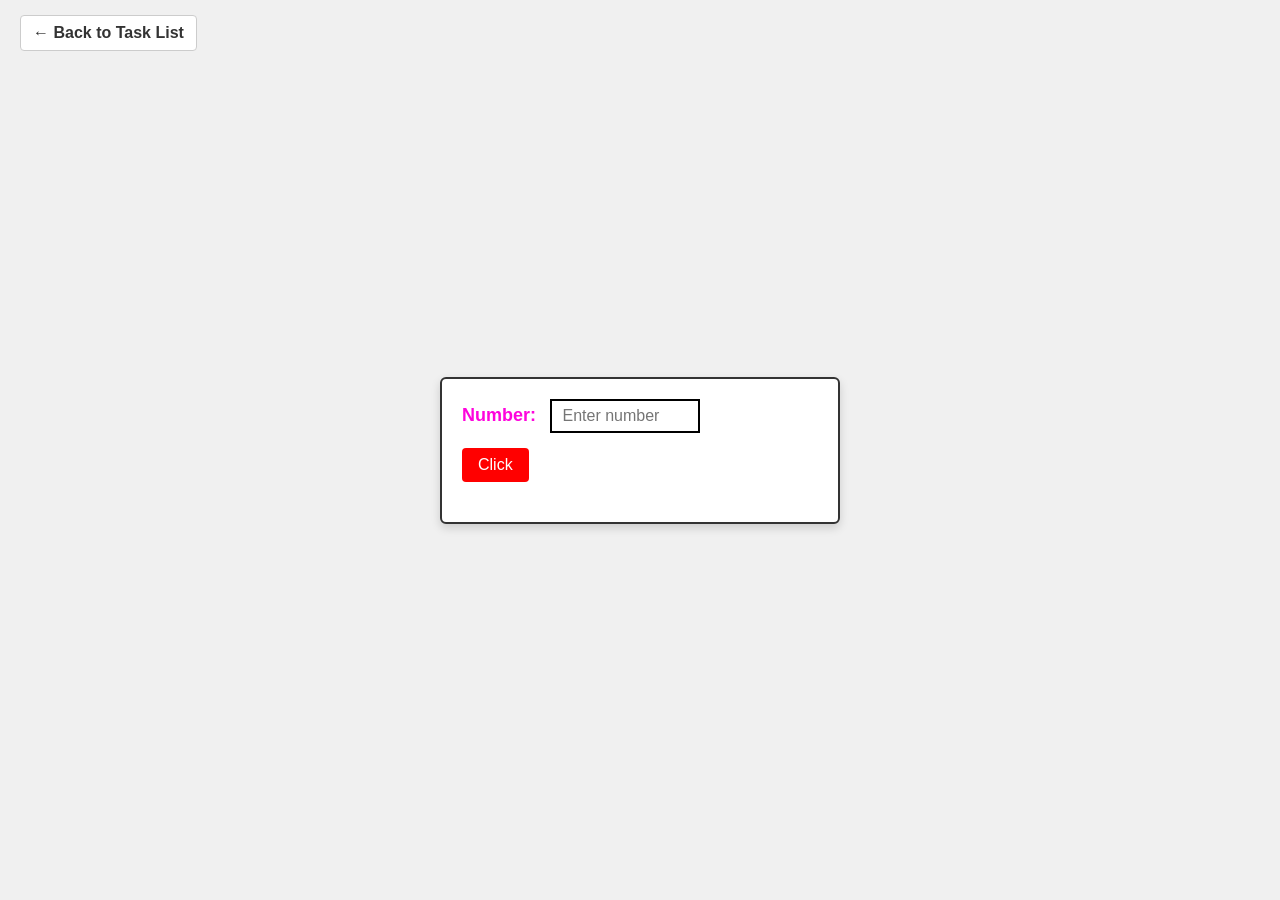
==== task1.html @ 4f9fbe57 "task1.html" ====
<!DOCTYPE html>
<html lang="en">
<head>
  <meta charset="UTF-8">
  <meta name="viewport" content="width=device-width, initial-scale=1.0">
  <title>Number Input Flow</title>

  <style>
    * {
      box-sizing: border-box;
      font-family: Arial, sans-serif;
    }

    body {
      display: flex;
      flex-direction: column; /* Allows back-link to stay at top while content centers */
      justify-content: center;
      align-items: center;
      min-height: 100vh;
      background-color: #f0f0f0;
      margin: 0;
      position: relative;
    }

    /* Back Link Styling */
    .back-link {
      position: absolute;
      top: 15px;
      left: 20px;
      text-decoration: none;
      color: #333;
      font-weight: bold;
      background: #fff;
      padding: 8px 12px;
      border: 1px solid #ccc;
      border-radius: 4px;
    }

    .back-link:hover {
      background: #e0e0e0;
    }

    /* Window Container */
    .window {
      width: 400px;
      border: 2px solid #333;
      border-radius: 6px;
      background: #fff;
      box-shadow: 0 4px 10px rgba(0, 0, 0, 0.15);
      overflow: hidden;
    }

    .window-body {
      padding: 20px;
    }

    /* Input Controls */
    .input-group {
      margin-bottom: 15px;
    }

    label {
      color: rgb(254, 4, 221);
      font-weight: bold;
      font-size: 18px;
      margin-right: 10px;
    }

    input[type="number"] {
      border: 2px solid black;
      padding: 6px 10px;
      font-size: 16px;
      width: 150px;
      outline: none;
    }

    .btn-red {
      background-color: red;
      color: white;
      border: none;
      padding: 8px 16px;
      font-size: 16px;
      cursor: pointer;
      border-radius: 4px;
      margin-bottom: 20px;
    }

    /* Message Box */
    .message-box {
      border: 2px solid #333;
      padding: 15px;
      display: none;
      position: relative;
      background-color: #fafafa;
    }

    .message-box p {
      margin: 0 0 15px 0;
      font-size: 16px;
    }

    .btn-ok {
      background-color: #333;
      color: white;
      border: none;
      padding: 6px 14px;
      cursor: pointer;
      float: right;
    }

    /* Output Section */
    .output-section {
      text-align: center;
    }

    .output-number {
      color: red;
      font-weight: bold;
      font-size: 48px;
      margin-top: 10px;
    }

    .hidden {
      display: none;
    }
  </style>
</head>

<body>

  <!-- ADDED BACK-TO-TASK-LIST LINK HERE -->
  <a href="index.html" class="back-link">&larr; Back to Task List</a>

  <!-- PAGE 1: Input Window -->
  <div id="page1" class="window">

    <div class="window-body">

      <div class="input-group">
        <label for="userNum">Number:</label>
        <input
          type="number"
          id="userNum"
          placeholder="Enter number"
        >
      </div>

      <button class="btn-red" onclick="showMessageBox()">
        Click
      </button>

      <!-- Message Box -->
      <div id="msgBox" class="message-box">
        <p id="msgText"></p>

        <button class="btn-ok" onclick="openOutputPage()">
          OK
        </button>

        <div style="clear: both;"></div>
      </div>

    </div>
  </div>


  <!-- PAGE 2: Output Window -->
  <div id="page2" class="window hidden">

    <div class="window-body output-section">

      <h2>Entered Number</h2>

      <div id="displayNum" class="output-number"></div>

    </div>
  </div>


  <script>
    let enteredValue = '';

    function showMessageBox() {
      const inputField = document.getElementById('userNum');
      enteredValue = inputField.value;

      if (enteredValue === '') {
        alert('Please enter a number first!');
        return;
      }

      document.getElementById('msgText').innerText =
        'We are entering number ' + enteredValue;

      document.getElementById('msgBox').style.display = 'block';
    }

    function openOutputPage() {
      document.getElementById('page1').classList.add('hidden');
      document.getElementById('page2').classList.remove('hidden');

      document.getElementById('displayNum').innerText = enteredValue;
    }
  </script>

</body>
</html>
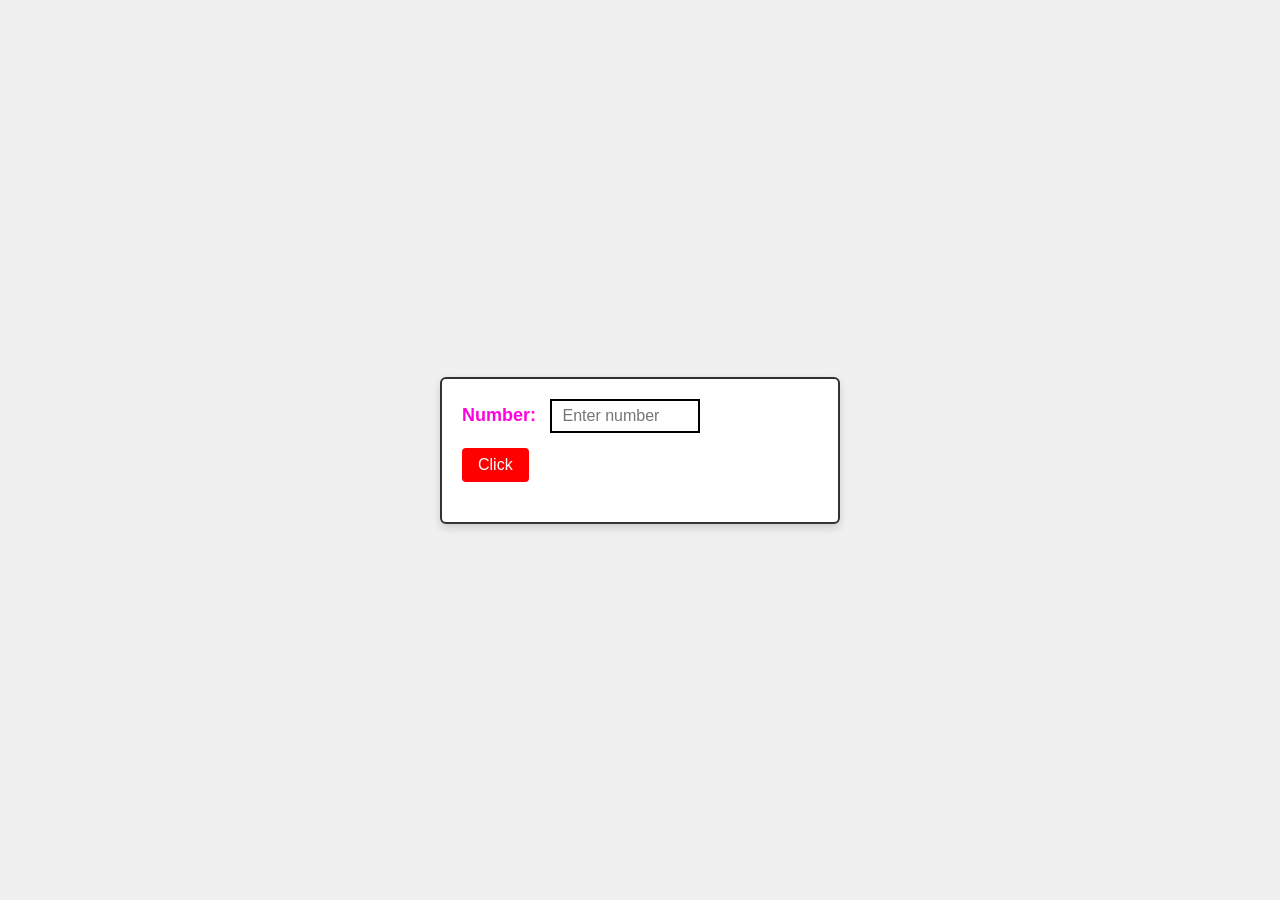
==== commit 9d128be9: "task1.html" ====
--- a/task1.html
+++ b/task1.html
@@ -13,31 +13,11 @@
 
     body {
       display: flex;
-      flex-direction: column; /* Allows back-link to stay at top while content centers */
       justify-content: center;
       align-items: center;
       min-height: 100vh;
       background-color: #f0f0f0;
       margin: 0;
-      position: relative;
-    }
-
-    /* Back Link Styling */
-    .back-link {
-      position: absolute;
-      top: 15px;
-      left: 20px;
-      text-decoration: none;
-      color: #333;
-      font-weight: bold;
-      background: #fff;
-      padding: 8px 12px;
-      border: 1px solid #ccc;
-      border-radius: 4px;
-    }
-
-    .back-link:hover {
-      background: #e0e0e0;
     }
 
     /* Window Container */
@@ -128,9 +108,6 @@
 
 <body>
 
-  <!-- ADDED BACK-TO-TASK-LIST LINK HERE -->
-  <a href="index.html" class="back-link">&larr; Back to Task List</a>
-
   <!-- PAGE 1: Input Window -->
   <div id="page1" class="window">
 
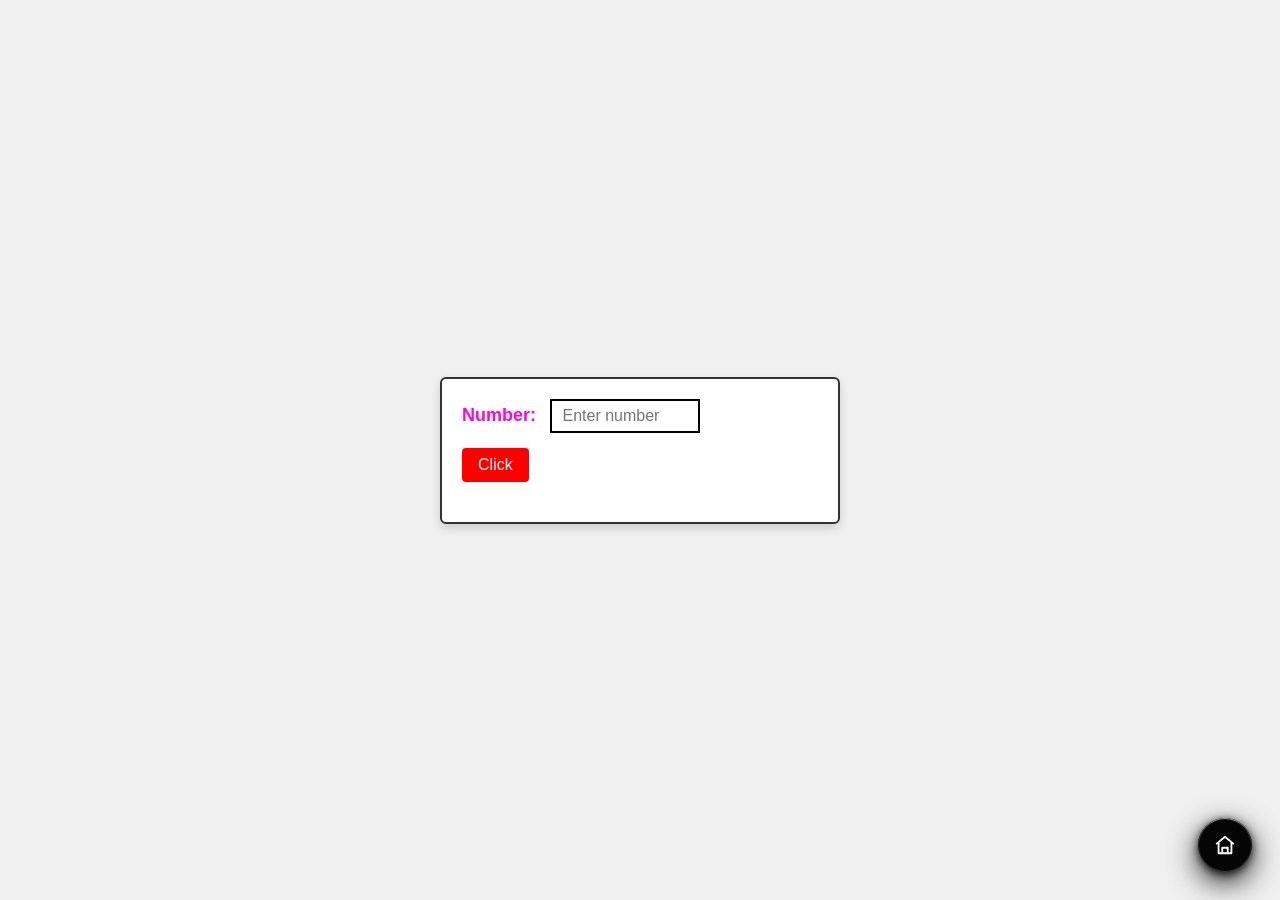
==== commit 9ef93557: "task1.html" ====
--- a/task1.html
+++ b/task1.html
@@ -4,6 +4,8 @@
   <meta charset="UTF-8">
   <meta name="viewport" content="width=device-width, initial-scale=1.0">
   <title>Number Input Flow</title>
+  <link rel="stylesheet" href="home.css">
+<script src="home.js" defer></script>
 
   <style>
     * {
--- a/home.css
+++ b/home.css
@@ -0,0 +1,192 @@
+/* =========================================================
+   FLOATING HOME BUTTON — STEALTH BLACK / X-STYLE (home.css)
+   ========================================================= */
+
+.floating-home {
+    /* Layout & Positioning */
+    position: fixed;
+    right: 28px;
+    bottom: 28px;
+    width: 54px;
+    height: 54px;
+    display: inline-flex;
+    align-items: center;
+    justify-content: center;
+    z-index: 9999;
+
+    /* Pitch Black Base */
+    background: #050505;
+    color: #ffffff;
+    
+    border-radius: 50%;
+    border: 1px solid #222222;
+    text-decoration: none;
+    user-select: none;
+    -webkit-tap-highlight-color: transparent;
+
+    /* Deep Black Shadows & Subtle Highlight */
+    box-shadow: 
+        0 10px 30px rgba(0, 0, 0, 0.9),
+        0 2px 8px rgba(0, 0, 0, 0.8),
+        inset 0 1px 1px rgba(255, 255, 255, 0.1);
+
+    /* Smooth Micro-Interactions */
+    will-change: transform, box-shadow, background;
+    transition: 
+        transform 0.35s cubic-bezier(0.175, 0.885, 0.32, 1.275),
+        background-color 0.25s ease,
+        border-color 0.25s ease,
+        box-shadow 0.3s ease;
+
+    /* Idle Breathing Floating Animation */
+    animation: homeFloat 6s ease-in-out infinite;
+}
+
+/* Dark Rotating Border Ring */
+.floating-home::before {
+    content: '';
+    position: absolute;
+    inset: -1px;
+    border-radius: 50%;
+    padding: 1px;
+    background: conic-gradient(
+        from 0deg,
+        #ffffff 0%,
+        #111111 25%,
+        #444444 50%,
+        #111111 75%,
+        #ffffff 100%
+    );
+    -webkit-mask: 
+        linear-gradient(#fff 0 0) content-box, 
+        linear-gradient(#fff 0 0);
+    -webkit-mask-composite: xor;
+    mask-composite: exclude;
+    pointer-events: none;
+    animation: borderRotate 6s linear infinite;
+    opacity: 0.6;
+}
+
+/* Dark Radar Pulse Ring */
+.floating-home .pulse-ring {
+    position: absolute;
+    inset: 0;
+    border-radius: 50%;
+    border: 1px solid rgba(255, 255, 255, 0.15);
+    animation: radarPulse 3.5s cubic-bezier(0.215, 0.61, 0.355, 1) infinite;
+    pointer-events: none;
+}
+
+/* SVG Icon Styling */
+.floating-home svg {
+    width: 22px;
+    height: 22px;
+    fill: none;
+    stroke: #ffffff;
+    stroke-width: 2;
+    stroke-linecap: round;
+    stroke-linejoin: round;
+    z-index: 2;
+    transition: transform 0.35s cubic-bezier(0.34, 1.56, 0.64, 1);
+}
+
+/* =========================================================
+   HOVER STATE (Stays Deep Black)
+   ========================================================= */
+
+.floating-home:hover {
+    animation-play-state: paused;
+    background: #0f0f0f;
+    border-color: #ffffff;
+    transform: translateY(-5px) scale(1.08);
+
+    box-shadow: 
+        0 15px 35px rgba(0, 0, 0, 1),
+        0 0 15px rgba(255, 255, 255, 0.15),
+        inset 0 1px 1px rgba(255, 255, 255, 0.2);
+}
+
+.floating-home:hover::before {
+    opacity: 1;
+}
+
+.floating-home:hover .pulse-ring {
+    animation: none;
+    opacity: 0;
+}
+
+.floating-home:hover svg {
+    transform: scale(1.1) rotate(-4deg);
+}
+
+/* =========================================================
+   ACTIVE / CLICK STATE
+   ========================================================= */
+
+.floating-home:active {
+    background: #000000;
+    border-color: #444444;
+    transform: translateY(0px) scale(0.92);
+    box-shadow: 
+        0 4px 12px rgba(0, 0, 0, 0.9),
+        inset 0 2px 5px rgba(0, 0, 0, 0.8);
+    transition-duration: 0.1s;
+}
+
+/* Accessibility Focus Ring */
+.floating-home:focus-visible {
+    outline: 2px solid #ffffff;
+    outline-offset: 5px;
+}
+
+/* =========================================================
+   ANIMATION KEYFRAMES
+   ========================================================= */
+
+@keyframes homeFloat {
+    0%, 100% { transform: translateY(0); }
+    50% { transform: translateY(-5px); }
+}
+
+@keyframes borderRotate {
+    100% { transform: rotate(360deg); }
+}
+
+@keyframes radarPulse {
+    0% {
+        transform: scale(1);
+        opacity: 0.6;
+    }
+    100% {
+        transform: scale(1.6);
+        opacity: 0;
+    }
+}
+
+/* =========================================================
+   RESPONSIVE & ACCESSIBILITY MEDIA QUERIES
+   ========================================================= */
+
+@media (max-width: 600px) {
+    .floating-home {
+        right: 18px;
+        bottom: 18px;
+        width: 48px;
+        height: 48px;
+    }
+
+    .floating-home svg {
+        width: 20px;
+        height: 20px;
+    }
+}
+
+@media (prefers-reduced-motion: reduce) {
+    .floating-home,
+    .floating-home::before,
+    .floating-home .pulse-ring,
+    .floating-home svg {
+        animation: none;
+        transition: none;
+    }
+}
